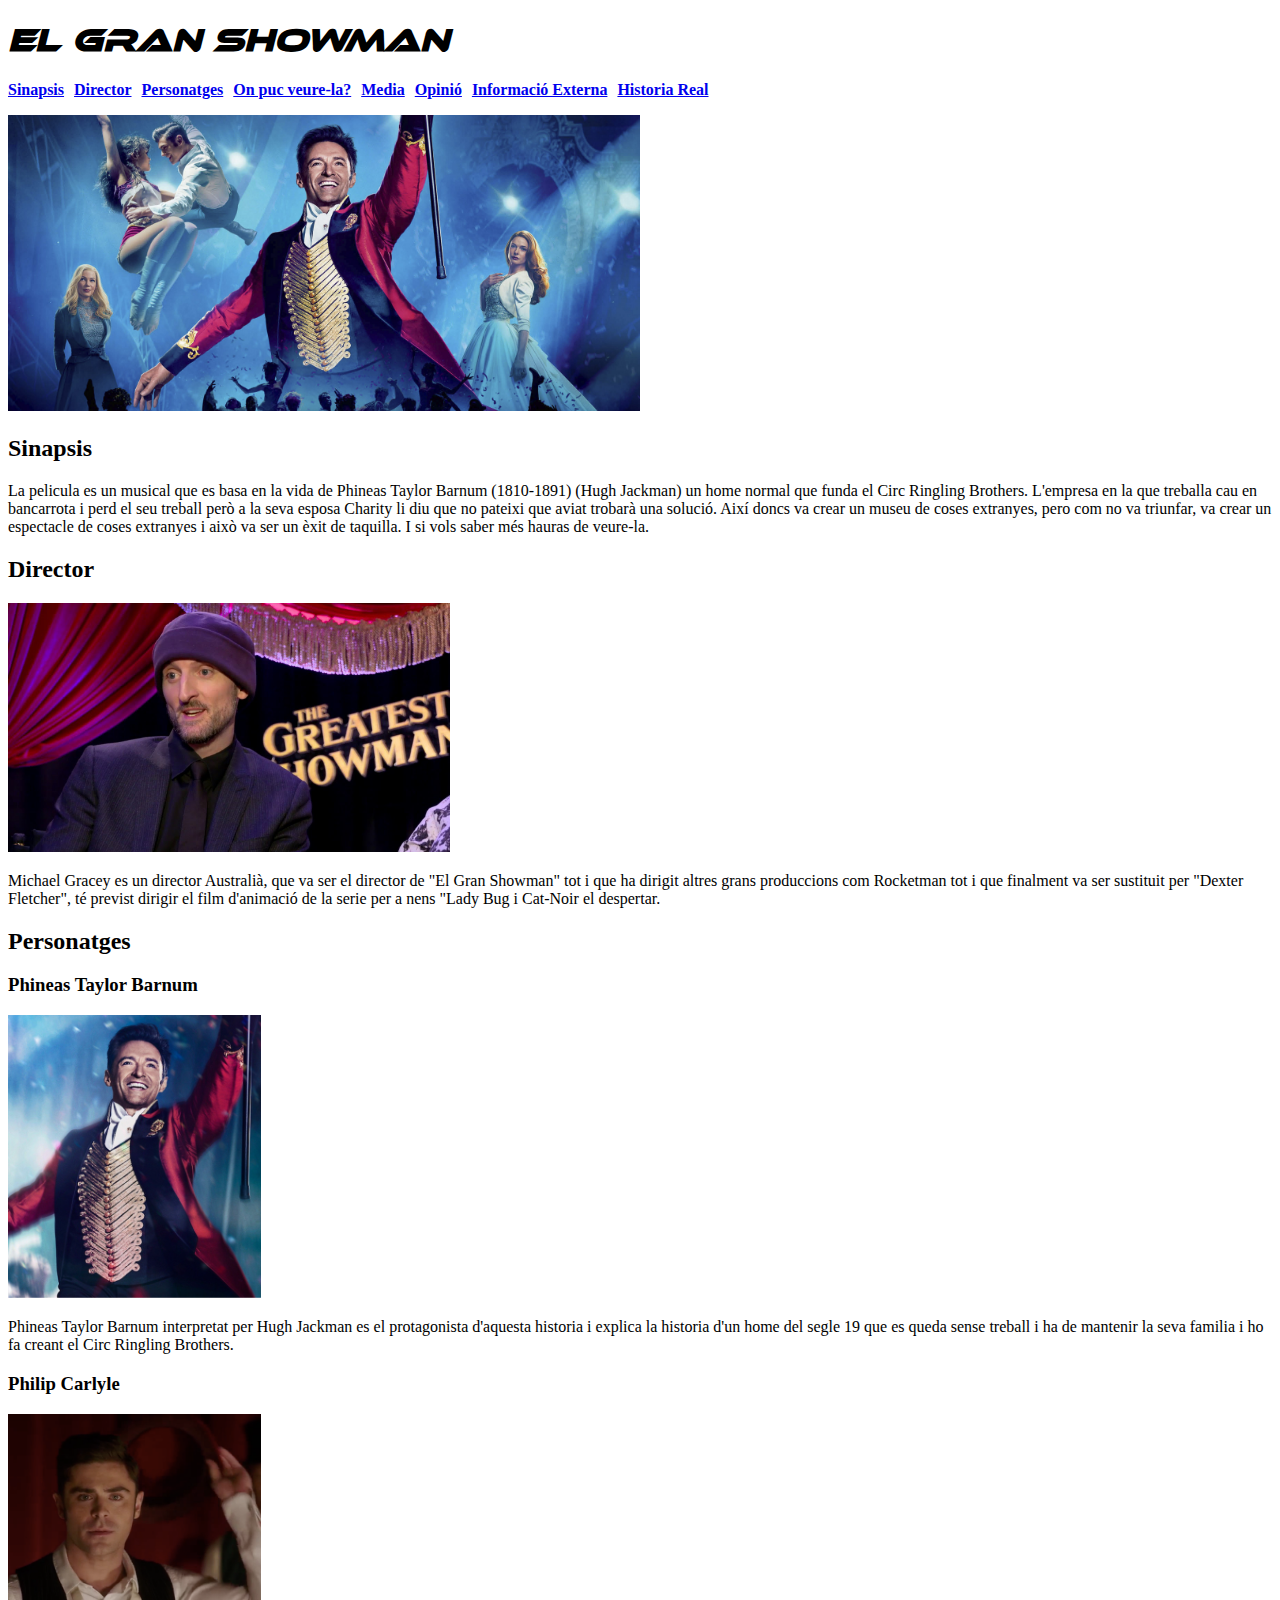
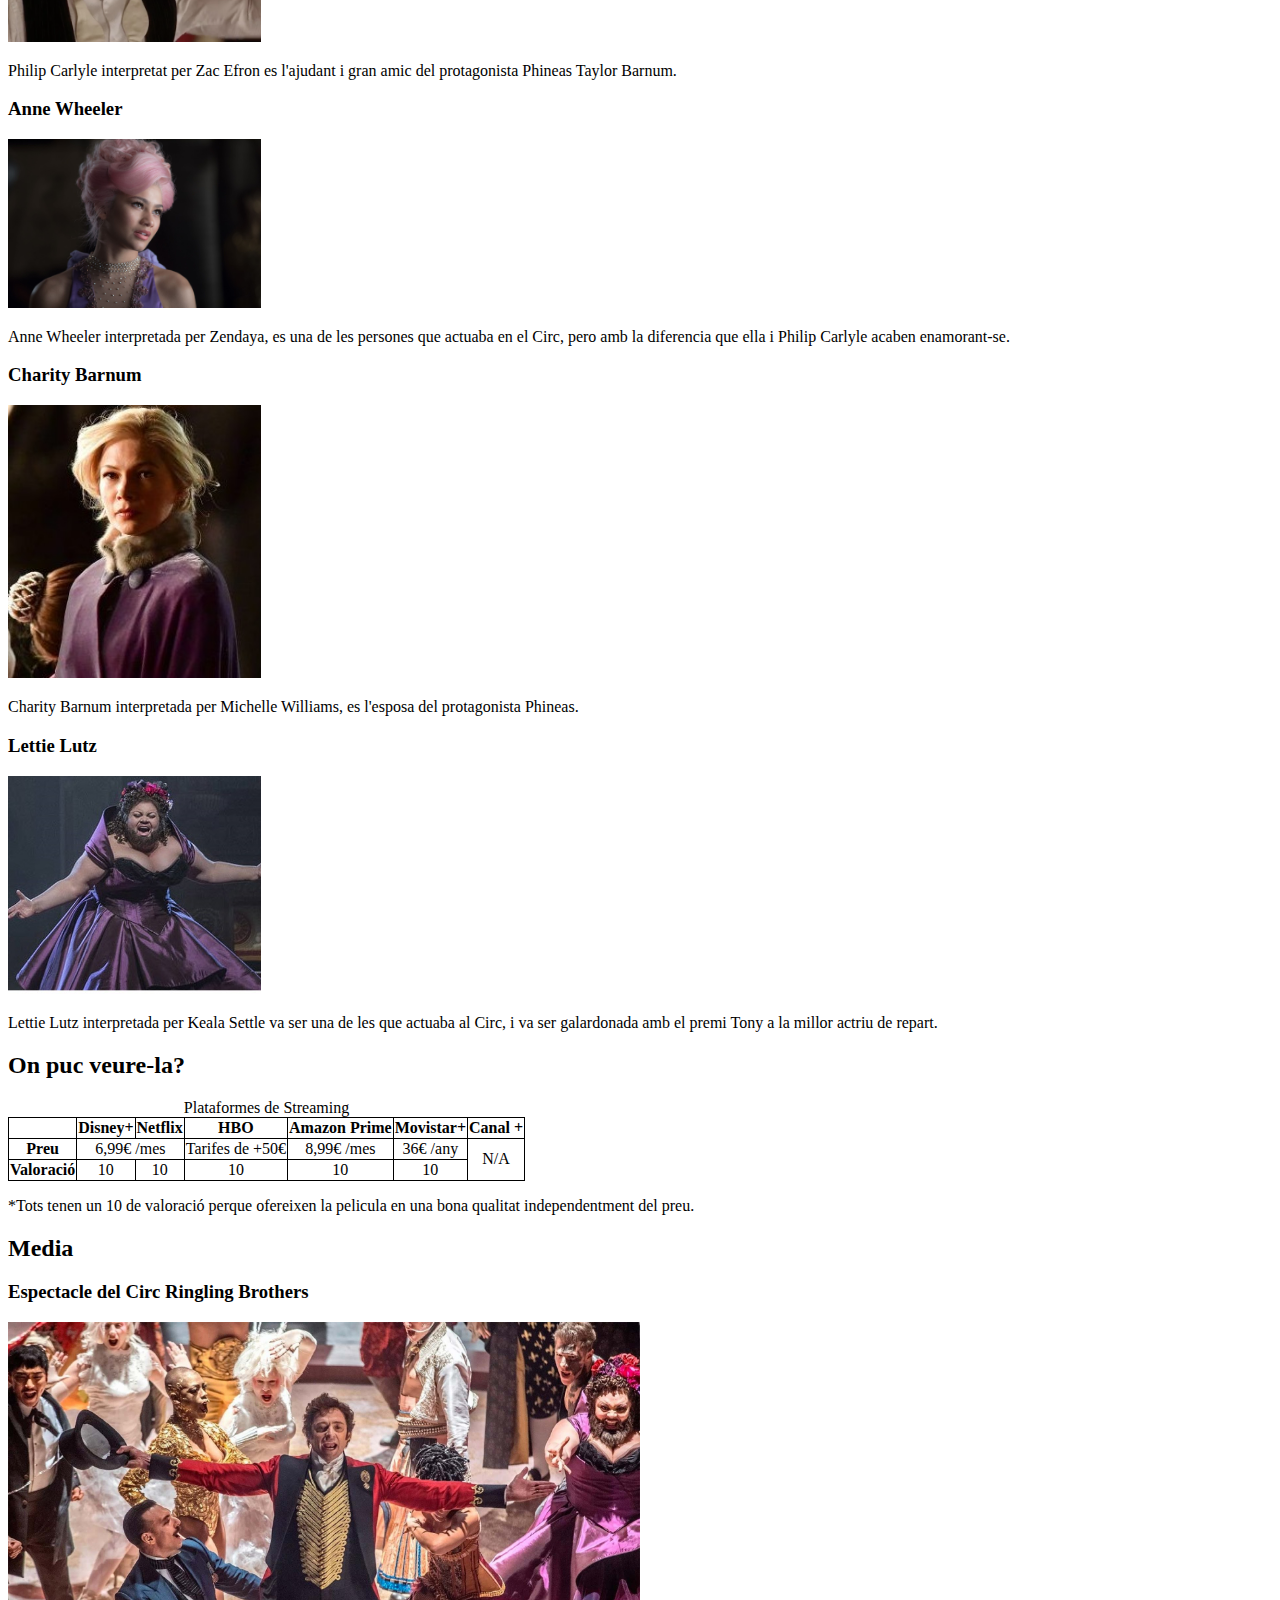
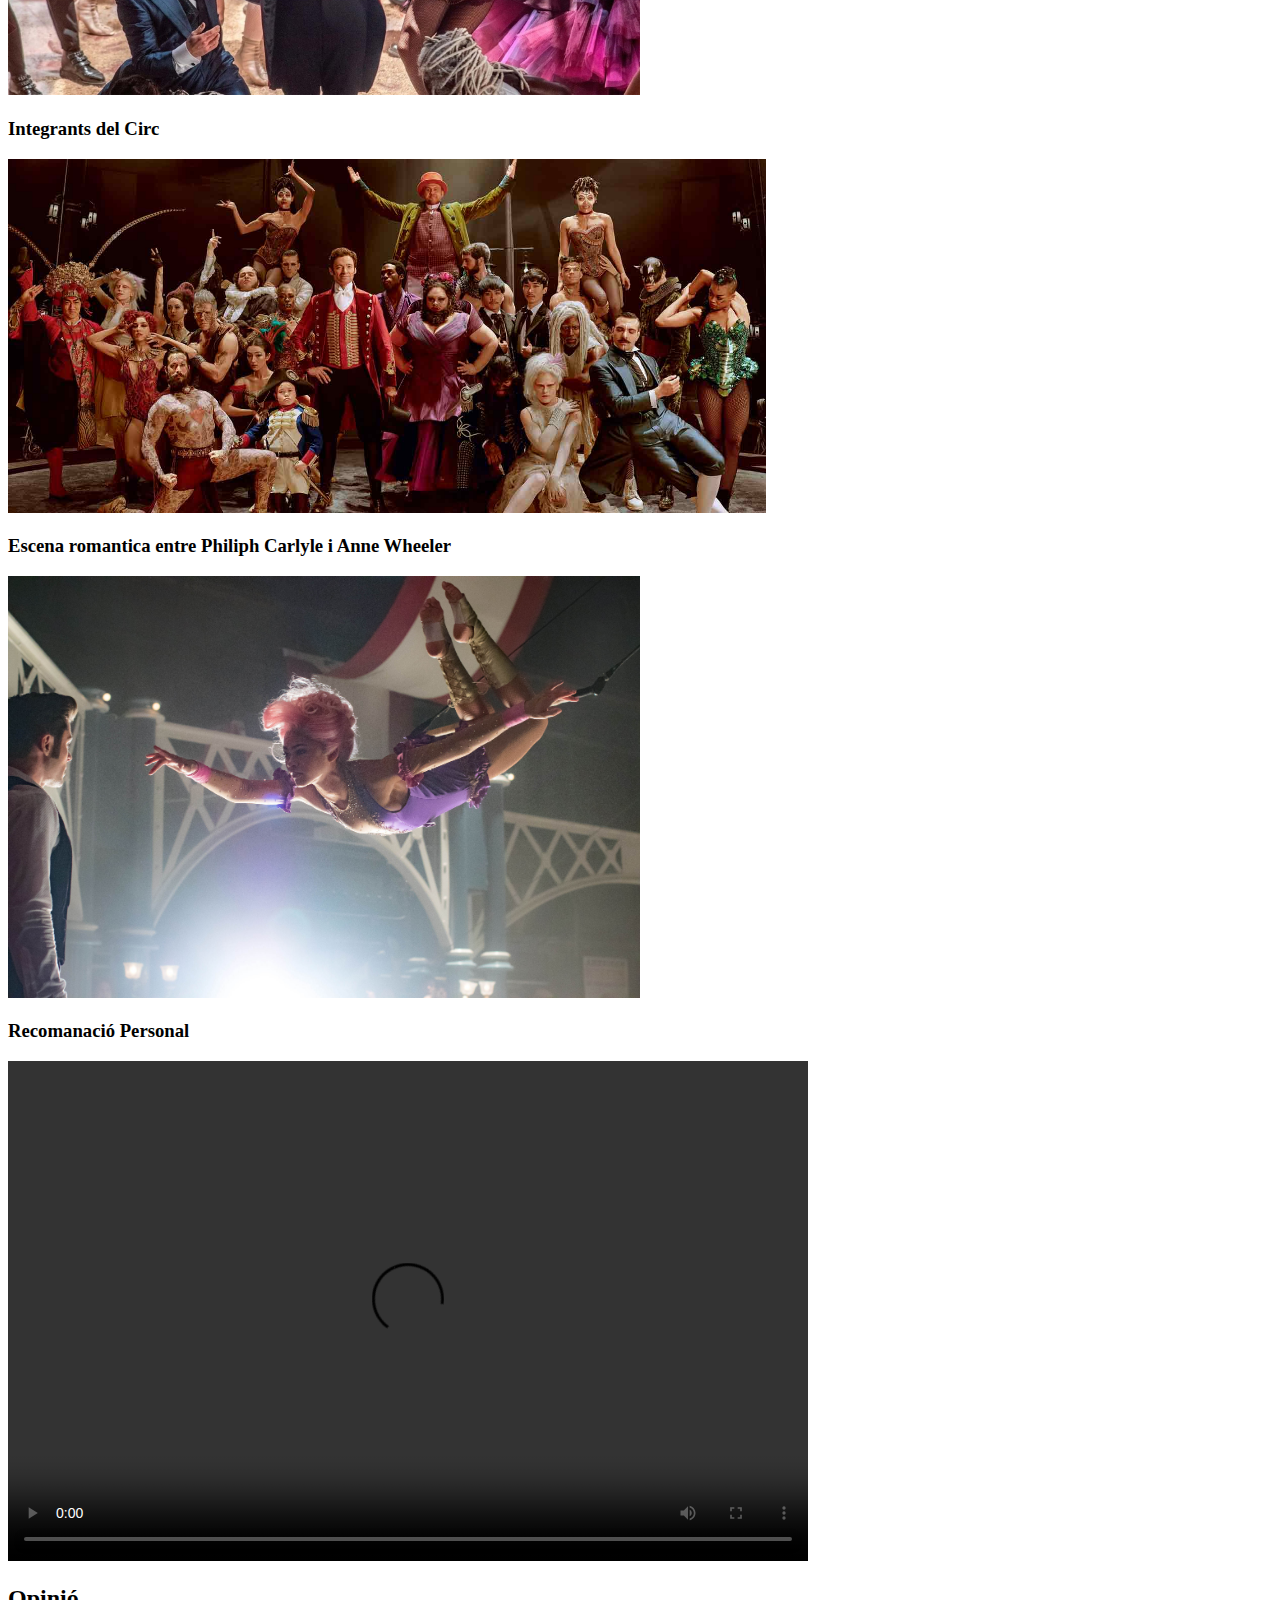
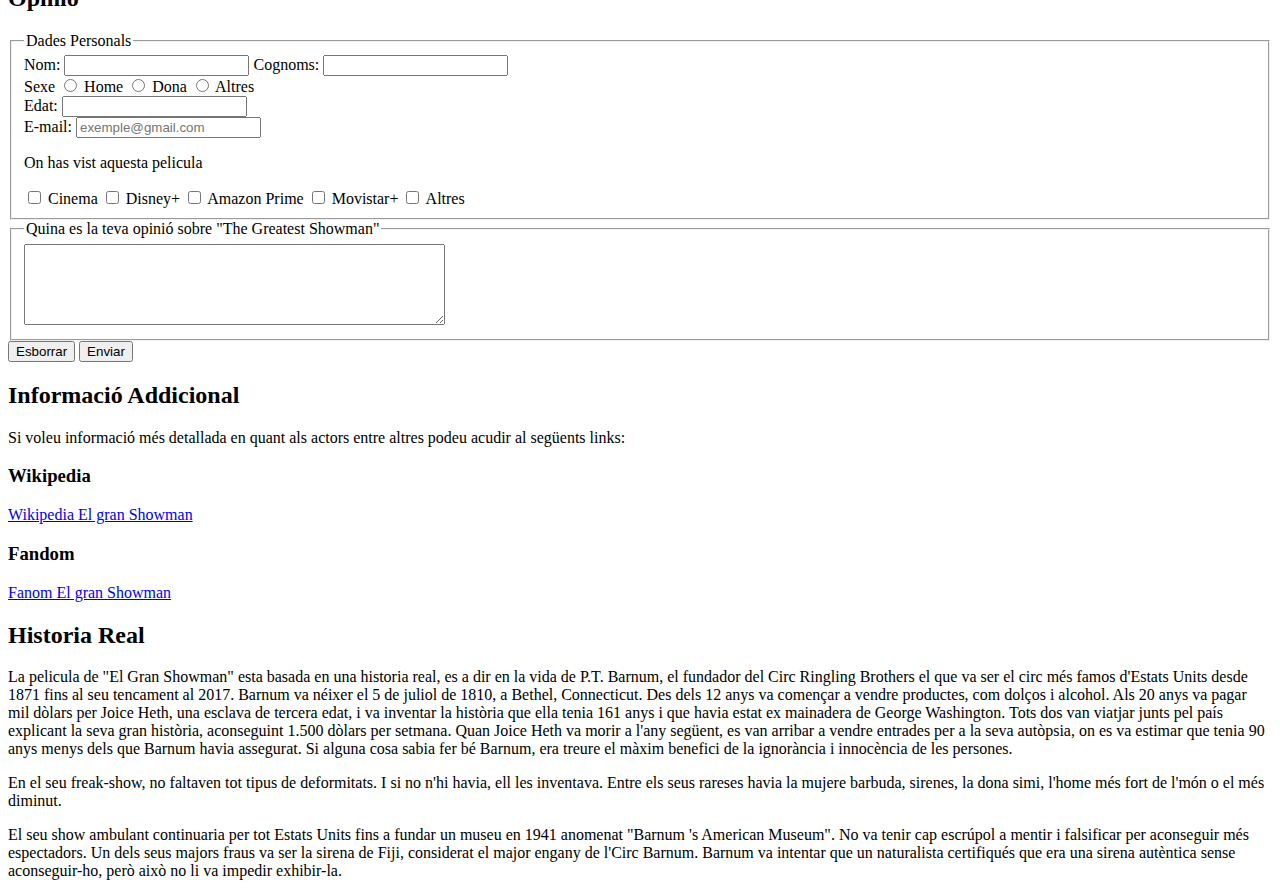
==== v0 html/index.html @ 5c617cb4 "no message" ====
<!DOCTYPE html>
<html lang="ca">
<head>
    <meta charset="UTF-8">
    <meta name="viewport" content="width=device-width, initial-scale=1.0">
    <meta name= "author" content= "Alex Saez Lopez">
    <meta name= "copyright" content="Alex Saez Lopez">
    <meta name= "description" content="ElGranShowman">
    <meta name= "keywords" content="ElGranShowman">
    <title>ElGranShowman</title>
    <style>
        ul {
            display: flex;
            padding-left: 0px;
            margin-left: -10px;
        }
        li {
            margin-left: 10px;
        }
        table, th, td{
            text-align: center;
            border: 1px black solid;
            border-collapse: collapse;
        }
        @font-face {
            font-family: "font";
            src: url("./fonts/ethnocentric\ rg.ttf"),
            url("./fonts/ethnocentric\ rg.woff"),
            url("fonts/ethnocentric\ rg\ it.ttf"),
            url("fonts/ethnocentric\ rg\ it.woff");
        }
        h1 {
            font-family: font;
            font-style: italic;
        }
        
    </style>
</head>
<body>
    <header>
        <h1>El Gran Showman</h1>
    </header>
    <nav>
        <ul style="list-style-type: none;">
            <li><b><a href="#Sinapsis">Sinapsis</a></b></li>
            <li><b><a href="#Director">Director</a></b></li>
            <li><b><a href="#Personatges">Personatges</a></b></li>
            <li><b><a href="#Veure">On puc veure-la?</a></b></li>
            <li><b><a href="#Media">Media</a></b></li>
            <li><b><a href="#Opinio">Opinió</a></b></li>
            <li><b><a href="#Informacio">Informació Externa</a></b></li>
            <li><b><a href="#Historia">Historia Real</a></b></li>
        </ul>
    </nav>
    <section>
        <article>
            <img src="img/ElGranShowman.jpg" width="50%">
            <h2 id="sinapsis">Sinapsis</h2>
                <p>La pelicula es un musical que es basa en la vida de Phineas Taylor Barnum (1810-1891) (Hugh Jackman) un home normal que funda el Circ Ringling Brothers. L'empresa en la que treballa cau en bancarrota i perd el seu treball però a la seva esposa Charity li diu que no pateixi que aviat trobarà una solució. Així doncs va crear un museu de coses extranyes, pero com no va triunfar, va crear un espectacle de coses extranyes i això va ser un èxit de taquilla. I si vols saber més hauras de veure-la.</p>
        </article>
        <article>
            <h2 id="director">Director</h2>
            <img src="img/Director.jpg" width="35%">
                <p>Michael Gracey es un director Australià, que va ser el director de "El Gran Showman" tot i que ha dirigit altres grans produccions com Rocketman tot i que finalment va ser sustituit per "Dexter Fletcher", té previst dirigir el film d'animació de la serie per a nens "Lady Bug i Cat-Noir el despertar.</p>
        </article>
        <article>
            <h2 id="personatges">Personatges</h2>
            <div>
                <h3>Phineas Taylor Barnum</h3>
                <img src="img/Jackman.jpg" width="20%">
                <p>Phineas Taylor Barnum interpretat per Hugh Jackman es el protagonista d'aquesta historia i explica la historia d'un home del segle 19 que es queda sense treball i ha de mantenir la seva familia i ho fa creant el Circ Ringling Brothers.</p>
            </div>
            <div>
                <h3>Philip Carlyle</h3>
                <img src="img/ZacEfron.png" width="20%">
                <p>Philip Carlyle interpretat per Zac Efron es l'ajudant i gran amic del protagonista Phineas Taylor Barnum.</p>            
            </div>
            <div>
                <h3>Anne Wheeler</h3>
                <img src="img/AnneWheeler.jpg" width="20%">
                <p>Anne Wheeler interpretada per Zendaya, es una de les persones que actuaba en el Circ, pero amb la diferencia que ella i Philip Carlyle acaben enamorant-se.</p>
            </div>
            <div>
                <h3>Charity Barnum</h3>
                <img src="img/Charity.jpg" width="20%">
                <p>Charity Barnum interpretada per Michelle Williams, es l'esposa del protagonista Phineas.</p>
            </div>
            <div>
                <h3>Lettie Lutz</h3>
                <img src="img/Lettie.jpg" width="20%">
                <p>Lettie Lutz interpretada per Keala Settle va ser una de les que actuaba al Circ, i va ser galardonada amb el premi Tony a la millor actriu de repart.</p>
            </div>
        </article>
        <article>
            <h2 id="veure">On puc veure-la?</h2>
            <table>
                <caption>Plataformes de Streaming</caption>
                <thead>
                    <tr>
                        <th></th>
                        <th>Disney+</th>
                        <th>Netflix</th>
                        <th>HBO</th>
                        <th>Amazon Prime</th>
                        <th>Movistar+</th>
                        <th>Canal +</th>
                    </tr>
                </thead>
                <tbody>
                    <tr>
                        <th>Preu</th>
                        <td colspan="2">6,99€ /mes</td>
                        <td>Tarifes de +50€</td>
                        <td>8,99€ /mes</td>
                        <td>36€ /any</td>
                        <td rowspan="2">N/A</td>
                    </tr>
                    <tr>
                        <th>Valoració</th>
                        <td>10</td>
                        <td>10</td>
                        <td>10</td>
                        <td>10</td>
                        <td>10</td>
                    </tr>
                </tbody>
            </table>
            <p>*Tots tenen un 10 de valoració perque ofereixen la pelicula en una bona qualitat independentment del preu.</p>
        </article>
        <article>
            <h2 id="media">Media</h2>
            <div>
                <h3>Espectacle del Circ Ringling Brothers</h3>
                <img src="img/Foto1.jpg" width="50%">
            </div>
            <div>
                <h3>Integrants del Circ</h3>
                <img src="img/Foto2.jpg" width="60%">
            </div>
            <div>
                <h3>Escena romantica entre Philiph Carlyle i Anne Wheeler</h3>
                <img src="img/Foto3.jpg" width="50%">
            </div>
            <div>
                <h3>Recomanació Personal</h3>
                <video width="800" height="500" controls>
                    <source src="media/Video_Practica_HTML.mp4" type="video/mp4">
                </video>
            </div> 
        </article>
        <article>
            <h2 id="opinio">Opinió</h2>
            <form>
                <fieldset>
                    <legend>Dades Personals</legend>
                    <div>
                        <label for="nom">Nom:</label>
                        <input type="text" id="nom" required>
                        <label for="cognoms">Cognoms:</label>
                        <input type="text" id="cognoms" required>
                    </div>
                    <div>
                        <label for="Home">Sexe</label>
                        <input type="radio" id="home" name="sexe" value="home">
                        <label for="Home">Home</label>
                        <input type="radio" id="dona" name="sexe" value="dona">
                        <label for="Dona">Dona</label>
                        <input type="radio" id="other" name="sexe" value="altres">
                        <label for="altres">Altres</label>
                    </div>
                    <div>
                        <label for="edat">Edat:</label>
                        <input type="number" id="edat" required>
                    </div>
                    <div>
                        <label for="email">E-mail:</label>
                        <input type="email" id="email" placeholder="exemple@gmail.com">
                    </div>
                    <div>
                        <p>On has vist aquesta pelicula</p>
                        <input type="checkbox" id="cinema">
                        <label for="cinema">Cinema</label>
                        <input type="checkbox" id="disney">
                        <label for="disney">Disney+</label>
                        <input type="checkbox" id="amazonprime">
                        <label for="amazonprime">Amazon Prime</label>
                        <input type="checkbox" id="movistar">
                        <label for="movistar"></label>Movistar+</label>
                        <input type="checkbox" id="altres">
                        <label for="altres">Altres</label>
                    </div>
                </fieldset>
                <fieldset>
                    <legend>Quina es la teva opinió sobre "The Greatest Showman"</legend>
                    <textarea id="opinio" name="opinio" rows="5" cols="50"></textarea>
                </fieldset>
                <div>
                    <button type="reset">Esborrar</button>
                    <button type="submit">Enviar</button>
                </div>
            </form>
        </article>
        <article>
            <h2 id="informacio">Informació Addicional</h2>
            <p>Si voleu informació més detallada en quant als actors entre altres podeu acudir al següents links:</p>
            <h3>Wikipedia</h3>
            <a href="https://es.wikipedia.org/wiki/El_gran_showman">Wikipedia El gran Showman</a>
            <h3>Fandom</h3>
            <a href="https://doblaje.fandom.com/es/wiki/El_gran_Showman">Fanom El gran Showman</a>
        </article>
        <article>
            <h2 id="historia">Historia Real</h2>
            <p>La pelicula de "El Gran Showman" esta basada en una historia real, es a dir en la vida de P.T. Barnum, el fundador del Circ Ringling Brothers el que va ser el circ més famos d'Estats Units desde 1871 fins al seu tencament al 2017. Barnum va néixer el 5 de juliol de 1810, a Bethel, Connecticut. Des dels 12 anys va començar a vendre productes, com dolços i alcohol. Als 20 anys va pagar mil dòlars per Joice Heth, una esclava de tercera edat, i va inventar la història que ella tenia 161 anys i que havia estat ex mainadera de George Washington. Tots dos van viatjar junts pel país explicant la seva gran història, aconseguint 1.500 dòlars per setmana. Quan Joice Heth va morir a l'any següent, es van arribar a vendre entrades per a la seva autòpsia, on es va estimar que tenia 90 anys menys dels que Barnum havia assegurat. Si alguna cosa sabia fer bé Barnum, era treure el màxim benefici de la ignorància i innocència de les persones.</p>
            <p>En el seu freak-show, no faltaven tot tipus de deformitats. I si no n'hi havia, ell les inventava. Entre els seus rareses havia la mujere barbuda, sirenes, la dona simi, l'home més fort de l'món o el més diminut.</p>
            <p>El seu show ambulant continuaria per tot Estats Units fins a fundar un museu en 1941 anomenat "Barnum 's American Museum". No va tenir cap escrúpol a mentir i falsificar per aconseguir més espectadors. Un dels seus majors fraus va ser la sirena de Fiji, considerat el major engany de l'Circ Barnum. Barnum va intentar que un naturalista certifiqués que era una sirena autèntica sense aconseguir-ho, però això no li va impedir exhibir-la.</p>
        </article>
    </section>
    
</body>
</html>
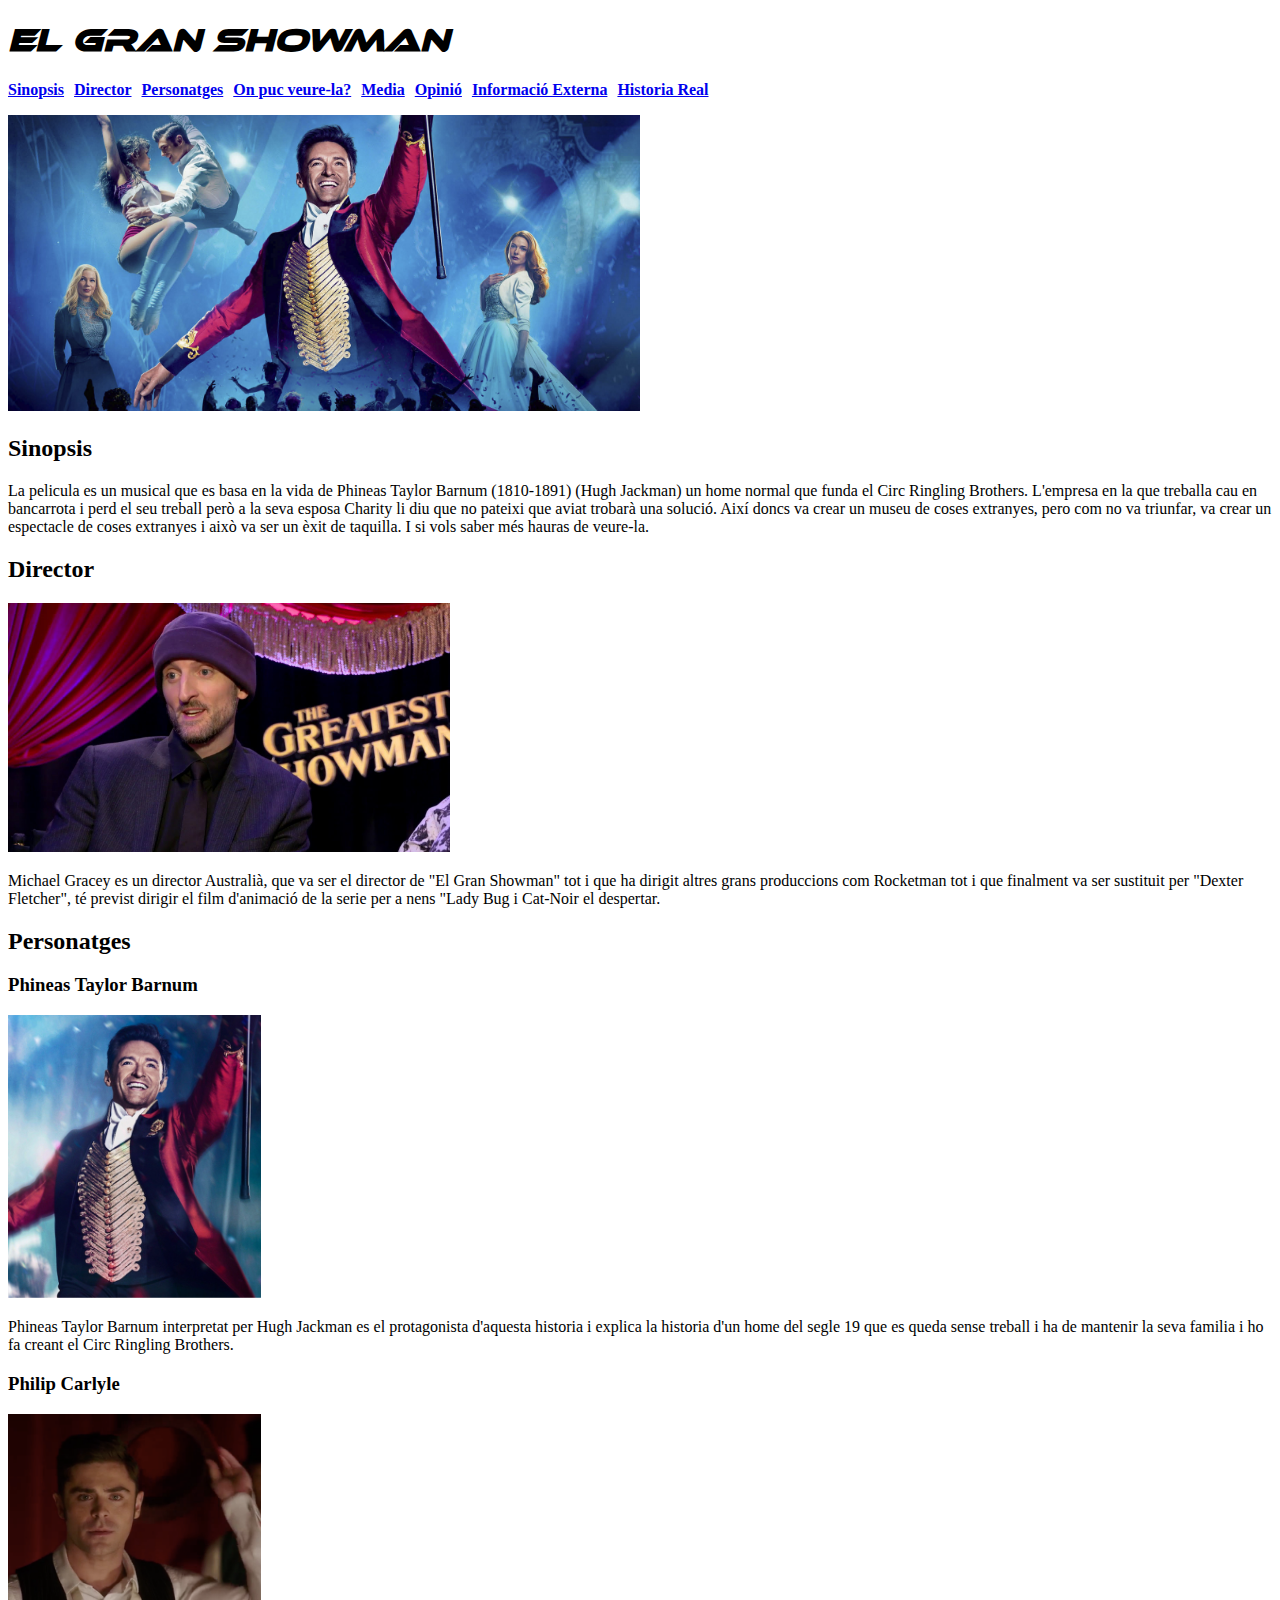
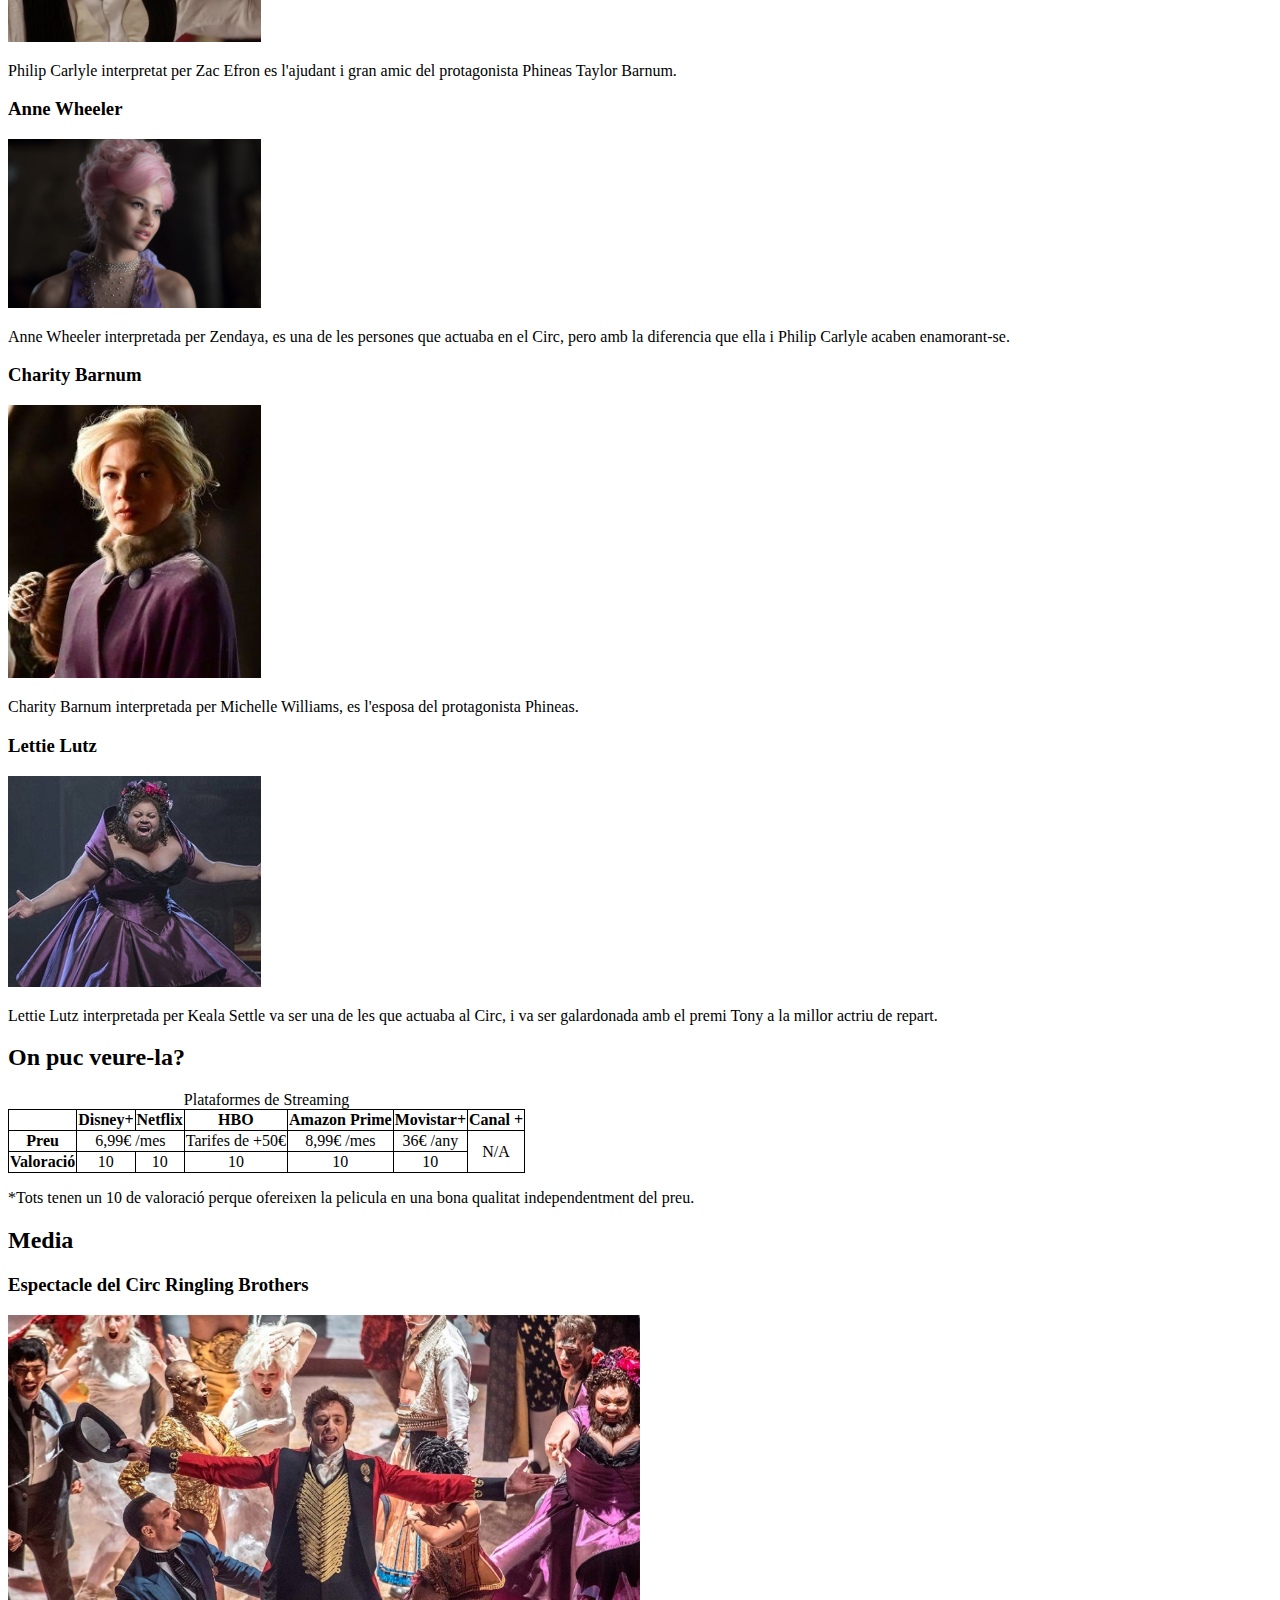
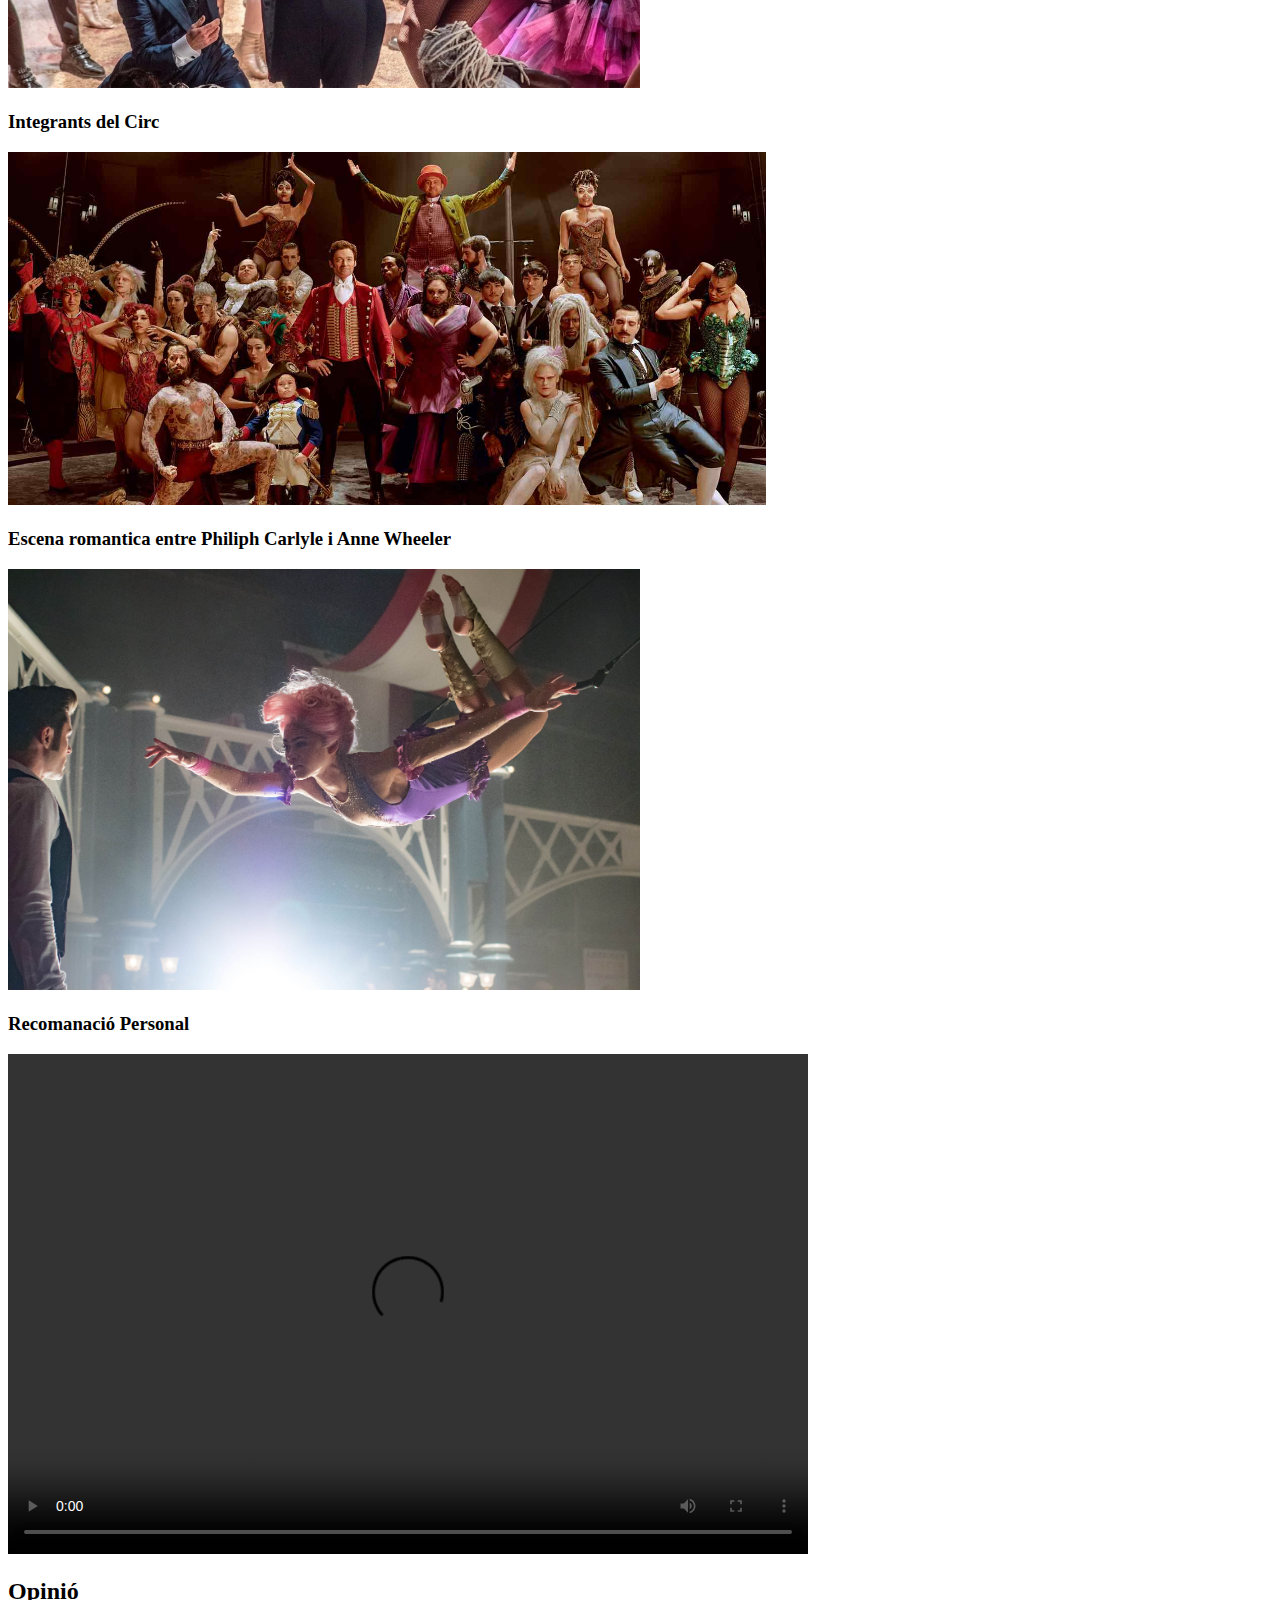
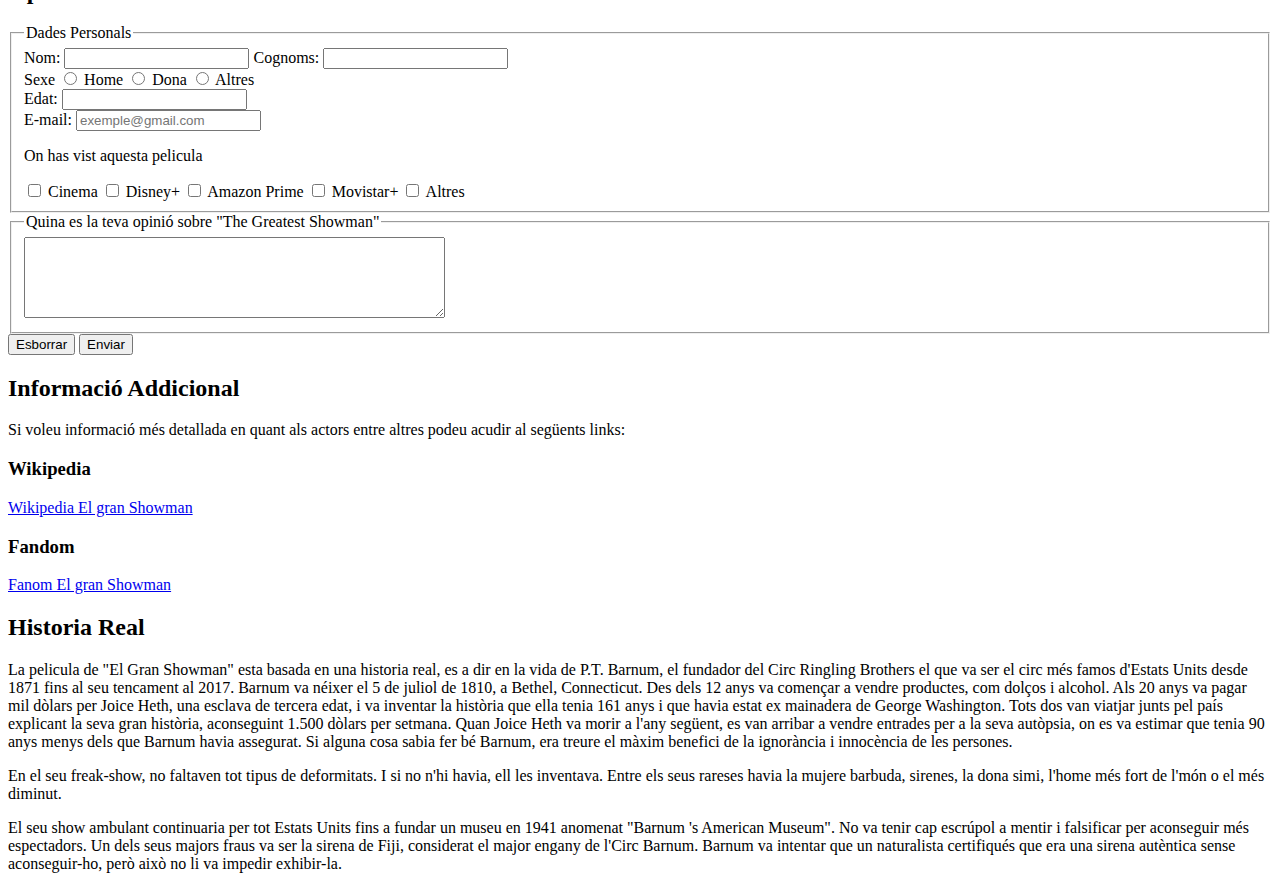
==== commit 2d5fe782: "Commit de la v1,v2,v3" ====
--- a/v0 html/index.html
+++ b/v0 html/index.html
@@ -42,20 +42,20 @@
     </header>
     <nav>
         <ul style="list-style-type: none;">
-            <li><b><a href="#Sinapsis">Sinapsis</a></b></li>
-            <li><b><a href="#Director">Director</a></b></li>
-            <li><b><a href="#Personatges">Personatges</a></b></li>
-            <li><b><a href="#Veure">On puc veure-la?</a></b></li>
-            <li><b><a href="#Media">Media</a></b></li>
-            <li><b><a href="#Opinio">Opinió</a></b></li>
-            <li><b><a href="#Informacio">Informació Externa</a></b></li>
-            <li><b><a href="#Historia">Historia Real</a></b></li>
+            <li><b><a href="#sinopsis">Sinopsis</a></b></li>
+            <li><b><a href="#director">Director</a></b></li>
+            <li><b><a href="#personatges">Personatges</a></b></li>
+            <li><b><a href="#veure">On puc veure-la?</a></b></li>
+            <li><b><a href="#media">Media</a></b></li>
+            <li><b><a href="#opinio">Opinió</a></b></li>
+            <li><b><a href="#informacio">Informació Externa</a></b></li>
+            <li><b><a href="#historia">Historia Real</a></b></li>
         </ul>
     </nav>
     <section>
         <article>
             <img src="img/ElGranShowman.jpg" width="50%">
-            <h2 id="sinapsis">Sinapsis</h2>
+            <h2 id="sinopsis">Sinopsis</h2>
                 <p>La pelicula es un musical que es basa en la vida de Phineas Taylor Barnum (1810-1891) (Hugh Jackman) un home normal que funda el Circ Ringling Brothers. L'empresa en la que treballa cau en bancarrota i perd el seu treball però a la seva esposa Charity li diu que no pateixi que aviat trobarà una solució. Així doncs va crear un museu de coses extranyes, pero com no va triunfar, va crear un espectacle de coses extranyes i això va ser un èxit de taquilla. I si vols saber més hauras de veure-la.</p>
         </article>
         <article>
@@ -149,7 +149,7 @@
             </div> 
         </article>
         <article>
-            <h2 id="opinio">Opinió</h2>
+            <h2 id="opinioo">Opinió</h2>
             <form>
                 <fieldset>
                     <legend>Dades Personals</legend>
@@ -185,7 +185,7 @@
                         <input type="checkbox" id="amazonprime">
                         <label for="amazonprime">Amazon Prime</label>
                         <input type="checkbox" id="movistar">
-                        <label for="movistar"></label>Movistar+</label>
+                        <label for="movistar">Movistar+</label>
                         <input type="checkbox" id="altres">
                         <label for="altres">Altres</label>
                     </div>
